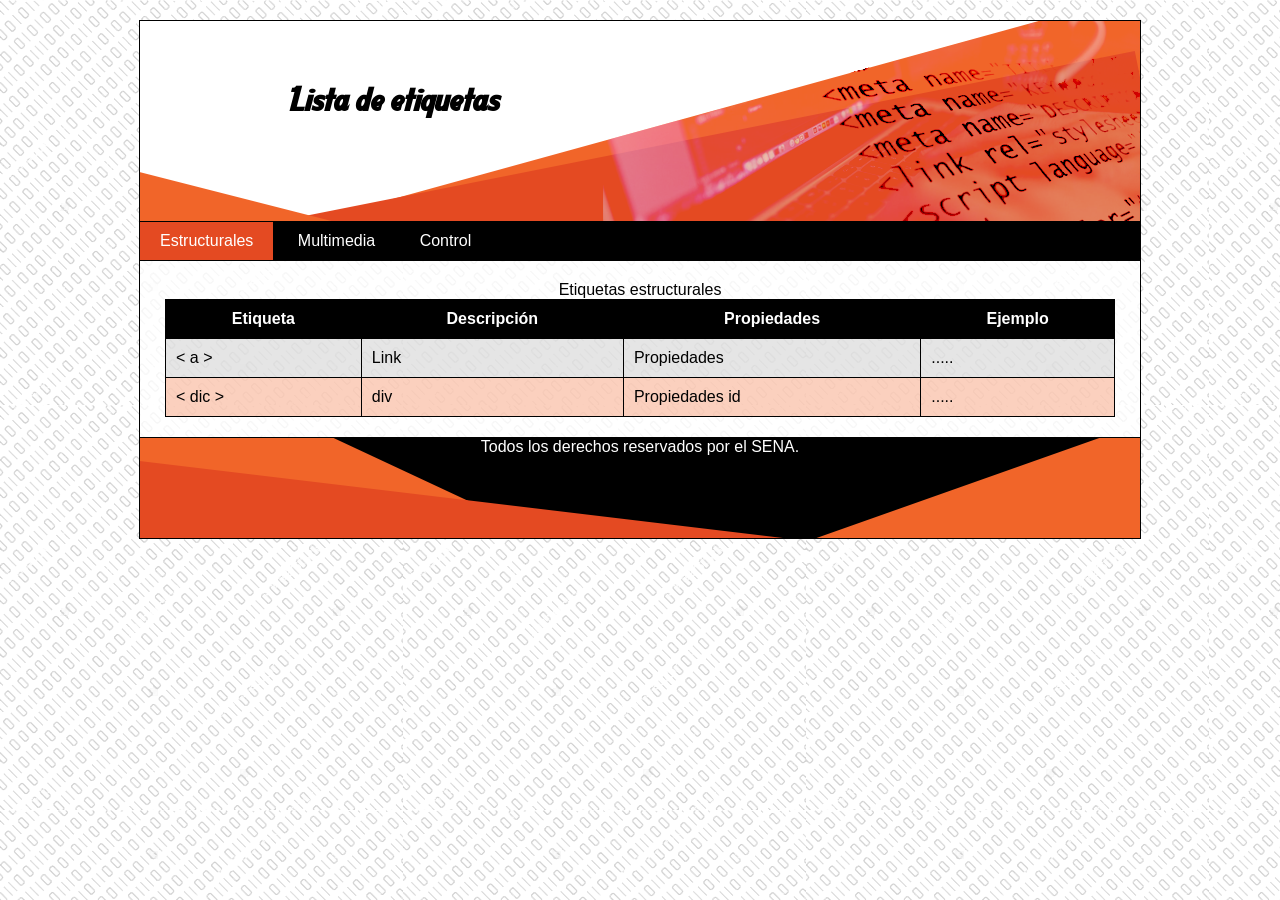
==== index.html @ 02c94160 "Actividad de sobreescritura completa" ====
<!DOCTYPE html>
<html lang="en">
<head>
    <meta charset="UTF-8">
    <meta name="viewport" content="width=device-width, initial-scale=1.0">
    <title>Lista de etiquetas HTML5</title>
    <link rel="stylesheet" type="text/css" href="/css/tema.css"/>
</head>
<body>
  <main>
    <header id="hprincipal">
      <div class="logo"></div>
      <h1>Lista de etiquetas</h1>
    </header>
      <nav class="menu">
        <ul>
          <li><a class="activo" href="index.html">Estructurales</a></li>
          <li><a href="multimedia.html">Multimedia</a></li>
          <li><a href="control.html">Control</a></li>
        </ul>
      </nav>
      <div id="contenedor_principal">
        <table>
          <caption>Etiquetas estructurales</caption>
          <thead>
            <tr>
              <th>Etiqueta</th>
              <th>Descripción</th>
              <th>Propiedades</th>
              <th>Ejemplo</th>
            </tr>
          </thead>
          <tbody>
            <tr>
              <td>< a ></td>
              <td>Link</td>
              <td>Propiedades</td>
              <td>.....</td>
            </tr>
            <tr>
              <td>< dic ></td>
              <td>div </td>
              <td>Propiedades id</td>
              <td>.....</td>
            </tr>
          </tbody>
        </table>
      </div>
      <footer id="fprincipal">
      <div>Todos los derechos reservados por el SENA.</div>
      </footer>
  </main>
</body>
</html>
---- css/tema.css ----
* {
    border: 0px;
    padding: 0;
    margin: 0;
}

body{
  background-image: url(../assets/bg.PNG);
  font-family: Arial;
}

main{
  position: relative;
  border: 1px solid #000;
  width: 1000px;
  min-height: 300px;
  margin: 20px auto;
  background-color: rgba(255, 255, 255, .8);
}

header#hprincipal{
  font-family: "Aarvark Cafe" !important;
  position: relative;
  width: 100%;
  height: 200px;
  border-bottom: 1px solid #000;
  background-image: url(../assets/bgh.png);
}

header#hprincipal .logo{
  position: absolute;
  width: 100px;
  height: 100px;
  top: 30px;
  left: 30px;
  background-image: url(../assets/logo.png);
  background-size: 100%;
}

header#hprincipal h1{
  position: absolute;
  left: 150px;
  top: 60px;
}

nav.menu{
  border-bottom: 1px solid #000;
  position: relative;
  background-color: #000;
}

nav.menu ul{
  position: relative;
  width: 100%;
}

nav.menu ul li{
  position: relative;
  display: inline-block;
  vertical-align: top;
  list-style: none;
}

nav.menu ul li a{
  display: block;
  position: relative;
  text-decoration: none;
  padding: 10px 20px;
  color: #fff;
}

nav.menu ul li a:hover,
nav.menu ul li a.activo{
  background-color: #e44a22;
}

footer#fprincipal{
  position: relative;
  width: 100%;
  height: 100px;
  text-align: center;
  border-top: 1px solid #000;
  background-color: #000;
  color: #fff;
  background-image: url(../assets/bgf.png);
}

footer#fprincipal small{
  position: relative;
  top: 30px;
}

table, tr, td, th{
  border: 1px solid #000;
  border-collapse: collapse;
  padding: 10px;
}

table{
  position: relative;
  width: 95%;
  margin: 20px auto;
}

table thead{
  background-color: #000;
  color: #fff;
}

table tbody tr:nth-child(odd){
  background-color: rgba(0, 0, 0, .1);
}

table tbody tr:nth-child(even){
  background-color: rgba(241, 101, 41, .3);
}

@font-face{
  font-family: "Aarvark Cafe";
  src: url("../assets/tipografia.ttf");
}
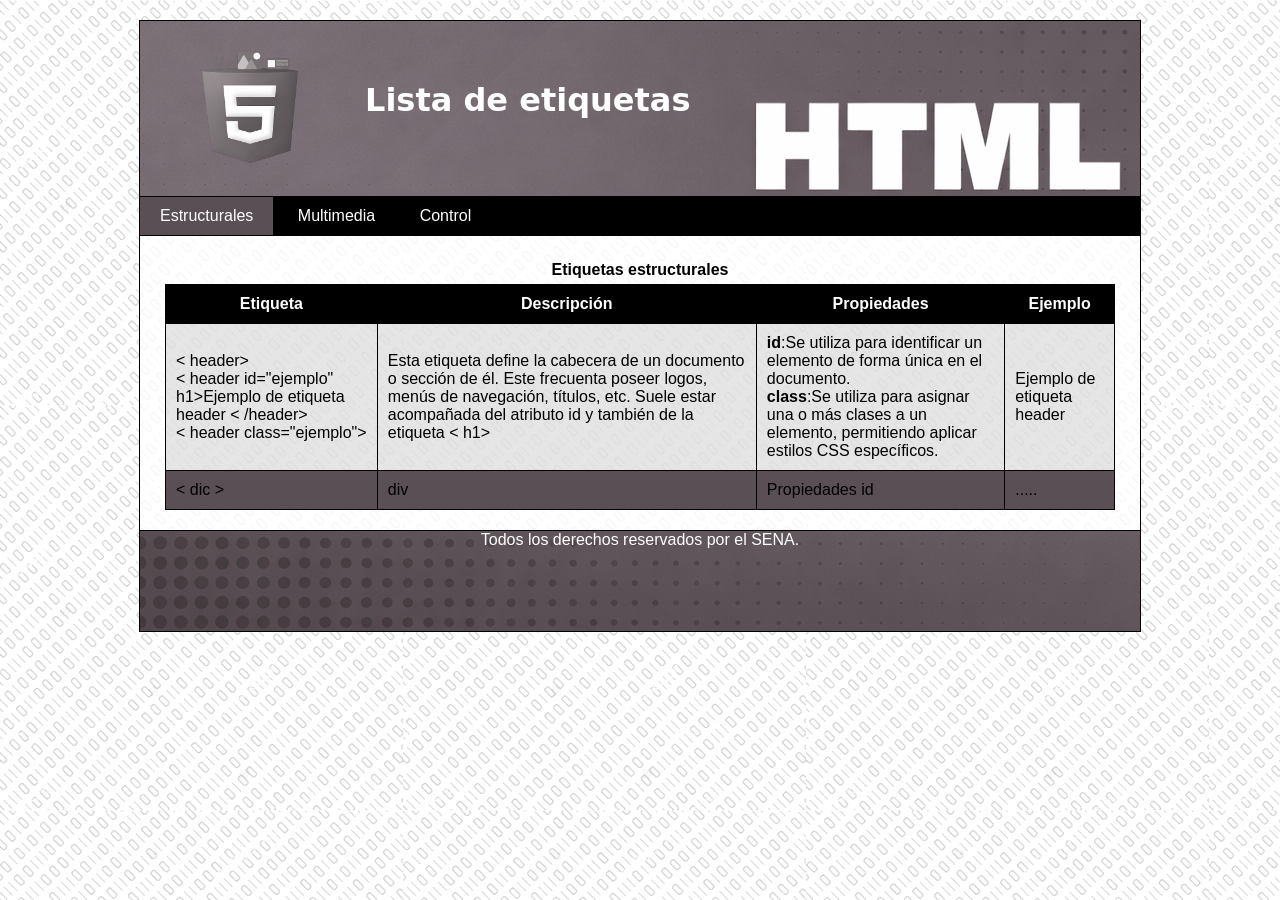
==== commit dac88cc0: "Remodelado listo" ====
--- a/index.html
+++ b/index.html
@@ -10,7 +10,7 @@
   <main>
     <header id="hprincipal">
       <div class="logo"></div>
-      <h1>Lista de etiquetas</h1>
+      <h1 id="tittleprincipal">Lista de etiquetas</h1>
     </header>
       <nav class="menu">
         <ul>
@@ -32,10 +32,28 @@
           </thead>
           <tbody>
             <tr>
-              <td>< a ></td>
-              <td>Link</td>
-              <td>Propiedades</td>
-              <td>.....</td>
+              <td>
+                < header>
+                <br>
+                < header id="ejemplo"
+                h1>Ejemplo de etiqueta header</h1>
+                 < /header>
+                <br>
+                < header class="ejemplo">
+            </td>
+            <td>
+              Esta etiqueta define la cabecera de un documento o sección de él. Este frecuenta poseer logos, menús de navegación, títulos, etc.
+              Suele estar acompañada del atributo id y también de la etiqueta < h1>
+            </td>
+            <td>
+              <p><b>id</b>:Se utiliza para identificar un elemento de forma única en el documento.</p>
+              <p><b>class</b>:Se utiliza para asignar una o más clases a un elemento, permitiendo aplicar estilos CSS específicos.</p>
+            </td>
+            <td>
+              <header id="ejemplo">
+                Ejemplo de etiqueta header
+              </header>
+            </td>
             </tr>
             <tr>
               <td>< dic ></td>
--- a/css/tema.css
+++ b/css/tema.css
@@ -18,23 +18,38 @@
   background-color: rgba(255, 255, 255, .8);
 }
 
+caption{
+  font-size: 1em;
+  font-weight: bold;
+  margin: 5px;
+}
+
 header#hprincipal{
-  font-family: "Aarvark Cafe" !important;
+  font-family: system-ui, -apple-system, BlinkMacSystemFont, 'Segoe UI', Roboto, Oxygen, Ubuntu, Cantarell, 'Open Sans', 'Helvetica Neue', sans-serif;
   position: relative;
-  width: 100%;
-  height: 200px;
+  width: 1000px;
+  height: 175px;
   border-bottom: 1px solid #000;
   background-image: url(../assets/bgh.png);
+  background-size: cover;
+  background-repeat: no-repeat;
+}
+
+#tittleprincipal{
+  color: #fff;
+  position: relative;
+  margin-left: 75px;
 }
 
 header#hprincipal .logo{
   position: absolute;
-  width: 100px;
-  height: 100px;
-  top: 30px;
-  left: 30px;
+  width: 150px;
+  height: 100%;
+  top: 20px;
+  left: 35px;
   background-image: url(../assets/logo.png);
   background-size: 100%;
+  background-repeat: no-repeat;
 }
 
 header#hprincipal h1{
@@ -71,7 +86,7 @@
 
 nav.menu ul li a:hover,
 nav.menu ul li a.activo{
-  background-color: #e44a22;
+  background-color: rgb(90, 79, 85);
 }
 
 footer#fprincipal{
@@ -112,10 +127,10 @@
 }
 
 table tbody tr:nth-child(even){
-  background-color: rgba(241, 101, 41, .3);
+  background-color: rgb(90, 79, 85);
 }
 
 @font-face{
-  font-family: "Aarvark Cafe";
+  font-family: system-ui, -apple-system, BlinkMacSystemFont, 'Segoe UI', Roboto, Oxygen, Ubuntu, Cantarell, 'Open Sans', 'Helvetica Neue', sans-serif;
   src: url("../assets/tipografia.ttf");
 }
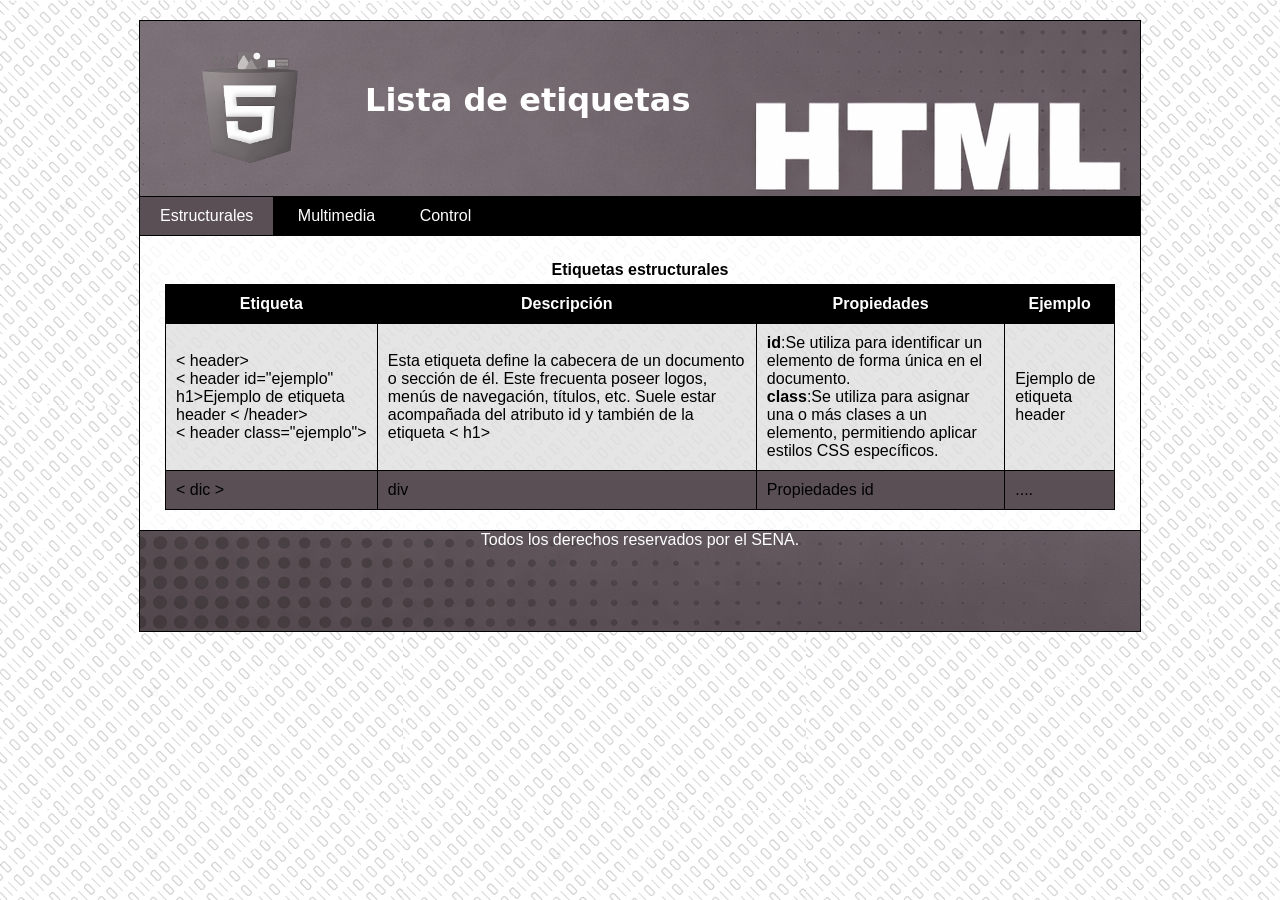
==== commit 530cff1c: "Remodelado listo" ====
--- a/index.html
+++ b/index.html
@@ -59,7 +59,7 @@
               <td>< dic ></td>
               <td>div </td>
               <td>Propiedades id</td>
-              <td>.....</td>
+              <td>....</td>
             </tr>
           </tbody>
         </table>
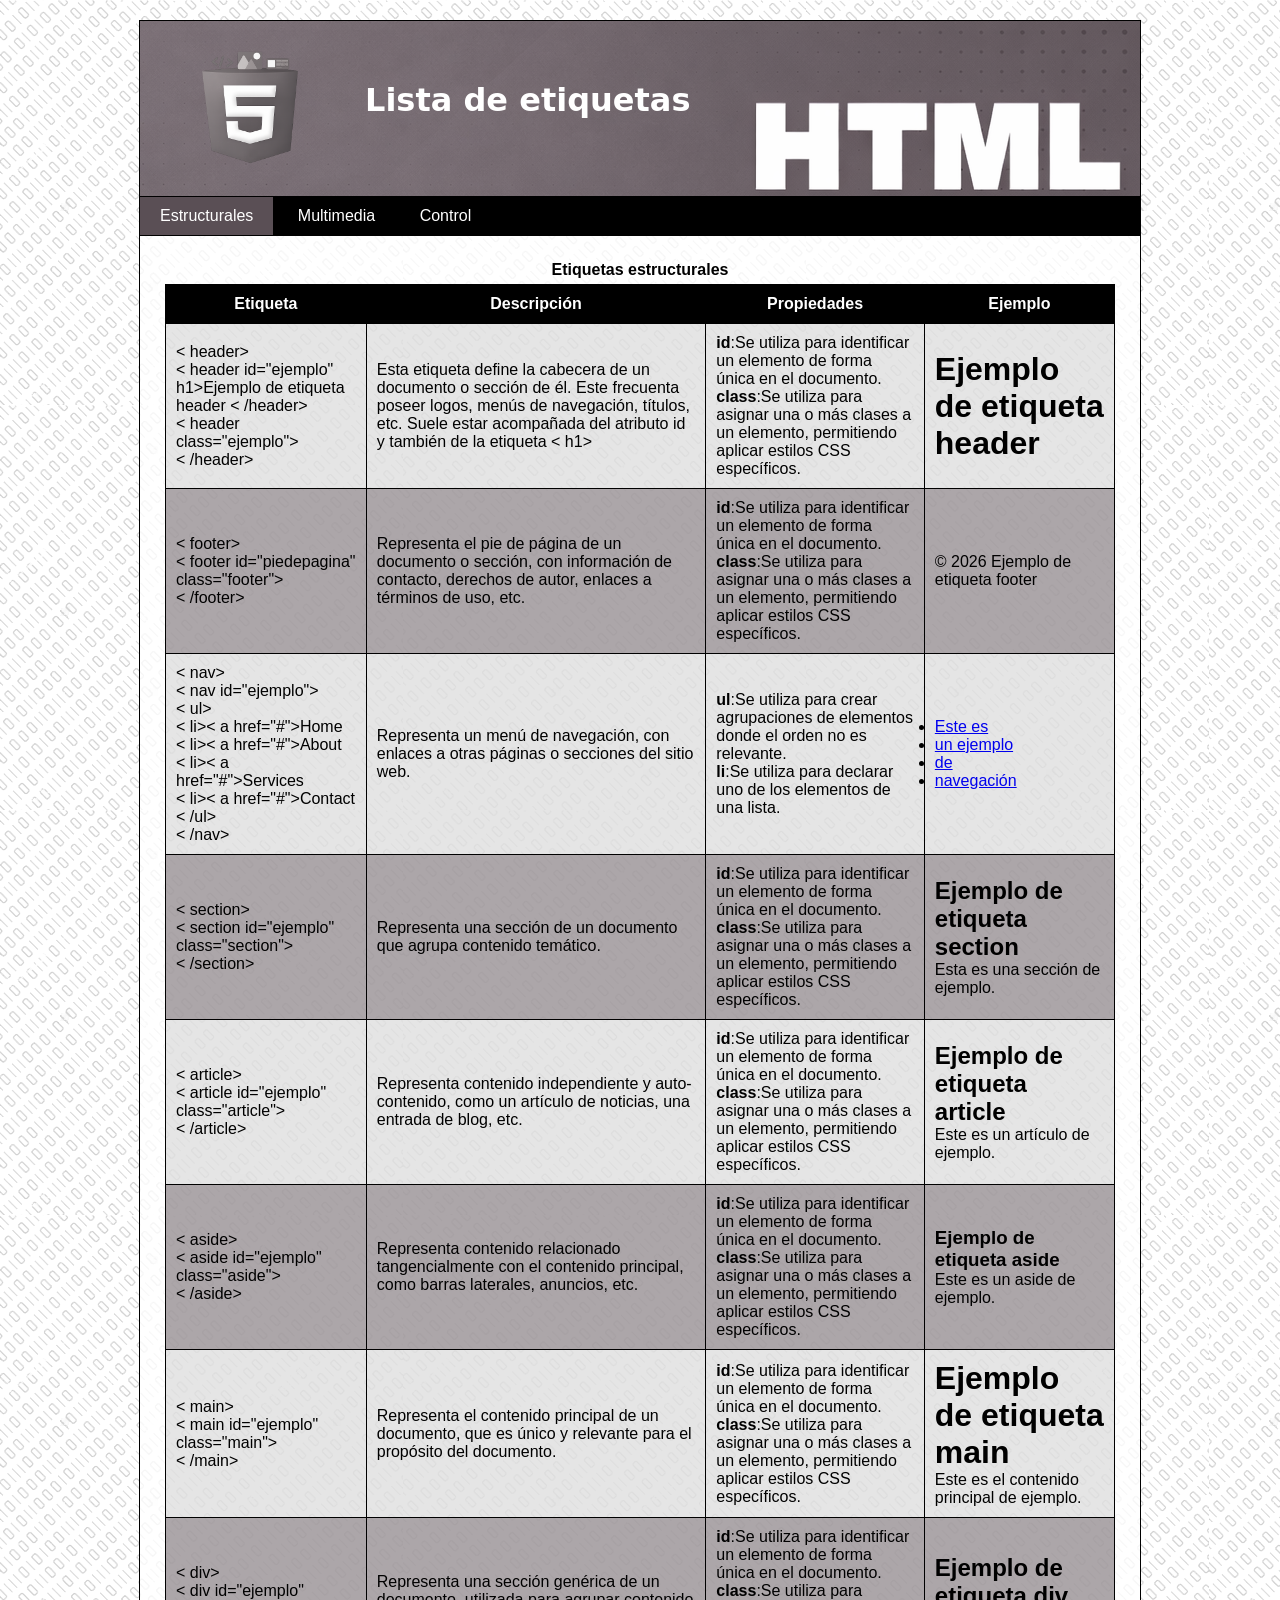
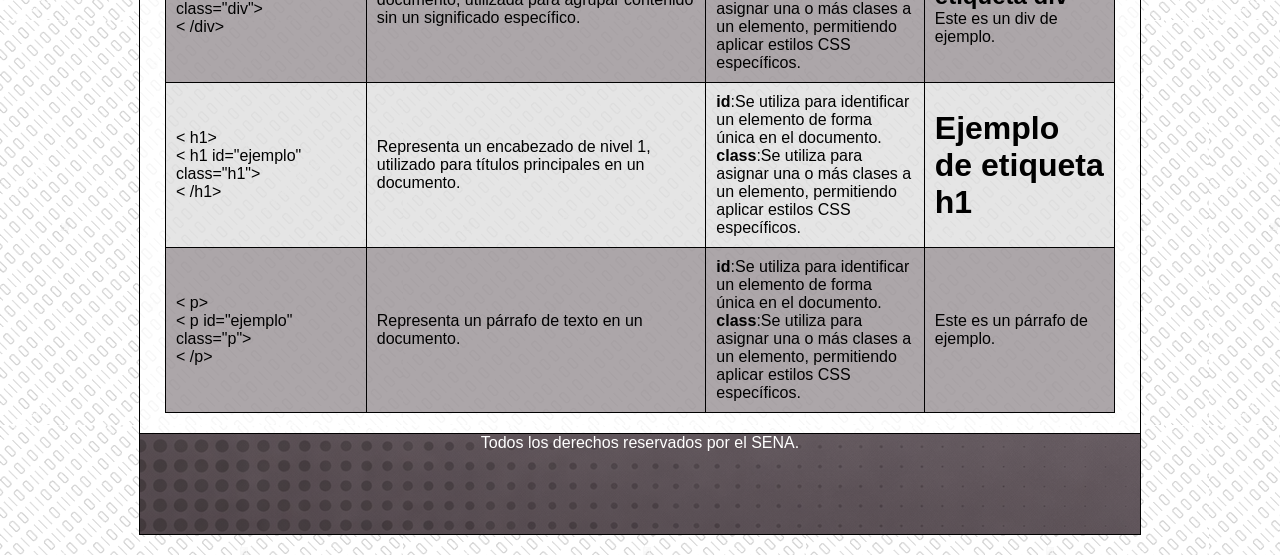
==== commit 7a118ad6: "Por culminar" ====
--- a/index.html
+++ b/index.html
@@ -7,7 +7,7 @@
     <link rel="stylesheet" type="text/css" href="/css/tema.css"/>
 </head>
 <body>
-  <main>
+  <main id="main">
     <header id="hprincipal">
       <div class="logo"></div>
       <h1 id="tittleprincipal">Lista de etiquetas</h1>
@@ -40,6 +40,8 @@
                  < /header>
                 <br>
                 < header class="ejemplo">
+                <br>
+                < /header>
             </td>
             <td>
               Esta etiqueta define la cabecera de un documento o sección de él. Este frecuenta poseer logos, menús de navegación, títulos, etc.
@@ -51,15 +53,214 @@
             </td>
             <td>
               <header id="ejemplo">
-                Ejemplo de etiqueta header
+                <h1>Ejemplo de etiqueta header</h1>
               </header>
             </td>
             </tr>
             <tr>
-              <td>< dic ></td>
-              <td>div </td>
-              <td>Propiedades id</td>
-              <td>....</td>
+              <td>
+              < footer>
+                <br>
+                < footer id="piedepagina" class="footer">
+                <br>
+                < /footer>
+              </td>
+              <td>
+              Representa el pie de página de un documento o sección, con información de contacto, derechos de autor, enlaces a términos de uso, etc.
+              </td>
+              <td>
+                <p><b>id</b>:Se utiliza para identificar un elemento de forma única en el documento.</p>
+                <p><b>class</b>:Se utiliza para asignar una o más clases a un elemento, permitiendo aplicar estilos CSS específicos.</p>
+            </td>
+              </td>
+                <td>
+                  <footer id="piedepagina" class="footer">
+                    <p>&copy; 2026 Ejemplo de etiqueta footer</p>
+                  </footer>
+                </td>
+            </tr>
+            <tr>
+              <td>
+              < nav>
+                <br>
+                < nav id="ejemplo">
+                <br>
+                < ul>
+                <br>
+                  < li>< a href="#">Home</a></li>
+                  <br>
+                  < li>< a href="#">About</a></li>
+                  <br>
+                  < li>< a href="#">Services</a></li>
+                  <br>
+                  < li>< a href="#">Contact</a></li>
+                  <br>
+                < /ul>
+                <br>
+                < /nav>
+              </td>
+              <td>
+              Representa un menú de navegación, con enlaces a otras páginas o secciones del sitio web.
+              </td>
+              <td>
+                <p><b>ul</b>:Se utiliza para crear agrupaciones de elementos donde el orden no es relevante.</p>
+                <p><b>li</b>:Se utiliza para declarar uno de los elementos de una lista.</p>
+            </td>
+              </td>
+                <td>
+                  <nav id="ejemplo">
+                    <ul>
+                      <li><a href="#">Este es</a></li>
+                      <li><a href="#">un ejemplo</a></li>
+                      <li><a href="#">de</a></li>
+                      <li><a href="#">navegación</a></li>
+                    </ul>
+                  </nav>
+                </td>
+            </tr>
+            <tr>
+              <td>
+                < section>
+                <br>
+                < section id="ejemplo" class="section">
+                <br>
+                < /section>
+              </td>
+              <td>
+                Representa una sección de un documento que agrupa contenido temático.
+              </td>
+              <td>
+                <p><b>id</b>:Se utiliza para identificar un elemento de forma única en el documento.</p>
+                <p><b>class</b>:Se utiliza para asignar una o más clases a un elemento, permitiendo aplicar estilos CSS específicos.</p>
+              </td>
+              <td>
+                <section id="ejemplo" class="section">
+                  <h2>Ejemplo de etiqueta section</h2>
+                  <p>Esta es una sección de ejemplo.</p>
+                </section>
+              </td>
+            </tr>
+            <tr>
+              <td>< article>
+                <br>
+                < article id="ejemplo" class="article">
+                <br>
+                < /article>
+              </td>
+              <td>
+                Representa contenido independiente y auto-contenido, como un artículo de noticias, una entrada de blog, etc.
+              </td>
+              <td>
+                <p><b>id</b>:Se utiliza para identificar un elemento de forma única en el documento.</p>
+                <p><b>class</b>:Se utiliza para asignar una o más clases a un elemento, permitiendo aplicar estilos CSS específicos.</p>
+              </td>
+              <td>
+                <article id="ejemplo" class="article">
+                  <h2>Ejemplo de etiqueta article</h2>
+                  <p>Este es un artículo de ejemplo.</p>
+                </article>
+              </td>
+            </tr>
+            <tr>
+              <td>< aside>
+                <br>
+                < aside id="ejemplo" class="aside">
+                <br>
+                < /aside>
+              </td>
+              <td>
+                Representa contenido relacionado tangencialmente con el contenido principal, como barras laterales, anuncios, etc.
+              </td>
+              <td>
+                <p><b>id</b>:Se utiliza para identificar un elemento de forma única en el documento.</p>
+                <p><b>class</b>:Se utiliza para asignar una o más clases a un elemento, permitiendo aplicar estilos CSS específicos.</p>
+              </td>
+              <td>
+                <aside id="ejemplo" class="aside">
+                  <h3>Ejemplo de etiqueta aside</h3>
+                  <p>Este es un aside de ejemplo.</p>
+                </aside>
+              </td>
+            </tr>
+            <tr>
+              <td>< main>
+                <br>
+                < main id="ejemplo" class="main">
+                <br>
+                < /main>
+              </td>
+              <td>
+                Representa el contenido principal de un documento, que es único y relevante para el propósito del documento.
+              </td>
+              <td>
+                <p><b>id</b>:Se utiliza para identificar un elemento de forma única en el documento.</p>
+                <p><b>class</b>:Se utiliza para asignar una o más clases a un elemento, permitiendo aplicar estilos CSS específicos.</p>
+              </td>
+              <td>
+                <main id="ejemplo" class="main">
+                  <h1>Ejemplo de etiqueta main</h1>
+                  <p>Este es el contenido principal de ejemplo.</p>
+                </main>
+              </td>
+            </tr>
+            <tr>
+              <td> < div>
+                <br>
+                < div id="ejemplo" class="div">
+                <br>
+                < /div>
+              </td>
+              <td>
+                Representa una sección genérica de un documento, utilizada para agrupar contenido sin un significado específico.
+              </td>
+              <td>
+                <p><b>id</b>:Se utiliza para identificar un elemento de forma única en el documento.</p>
+                <p><b>class</b>:Se utiliza para asignar una o más clases a un elemento, permitiendo aplicar estilos CSS específicos.</p>
+              </td>
+              <td>
+                <div id="ejemplo" class="div">
+                  <h2>Ejemplo de etiqueta div</h2>
+                  <p>Este es un div de ejemplo.</p>
+                </div>
+              </td>
+            </tr>
+            <tr>
+              <td>< h1>
+                <br>
+                < h1 id="ejemplo" class="h1">
+                <br>
+                < /h1>
+              </td>
+              <td>
+                Representa un encabezado de nivel 1, utilizado para títulos principales en un documento.
+              </td>
+              <td>
+                <p><b>id</b>:Se utiliza para identificar un elemento de forma única en el documento.</p>
+                <p><b>class</b>:Se utiliza para asignar una o más clases a un elemento, permitiendo aplicar estilos CSS específicos.</p>
+              </td>
+              <td>
+                <h1 id="ejemplo" class="h1">
+                  <span>Ejemplo de etiqueta h1</span>
+                </h1>
+              </td>
+            </tr>
+            <tr>
+              <td>< p>
+                <br>
+                < p id="ejemplo" class="p">
+                <br>
+                < /p>
+              </td>
+              <td>
+                Representa un párrafo de texto en un documento.
+              </td>
+              <td>
+                <p><b>id</b>:Se utiliza para identificar un elemento de forma única en el documento.</p>
+                <p><b>class</b>:Se utiliza para asignar una o más clases a un elemento, permitiendo aplicar estilos CSS específicos.</p>
+              </td>
+              <td>
+                <p id="ejemplo" class="p">Este es un párrafo de ejemplo.</p>
+              </td>
             </tr>
           </tbody>
         </table>
--- a/css/tema.css
+++ b/css/tema.css
@@ -9,7 +9,7 @@
   font-family: Arial;
 }
 
-main{
+main#main{
   position: relative;
   border: 1px solid #000;
   width: 1000px;
@@ -127,7 +127,7 @@
 }
 
 table tbody tr:nth-child(even){
-  background-color: rgb(90, 79, 85);
+  background-color: rgba(90, 79, 85, 0.500);
 }
 
 @font-face{
